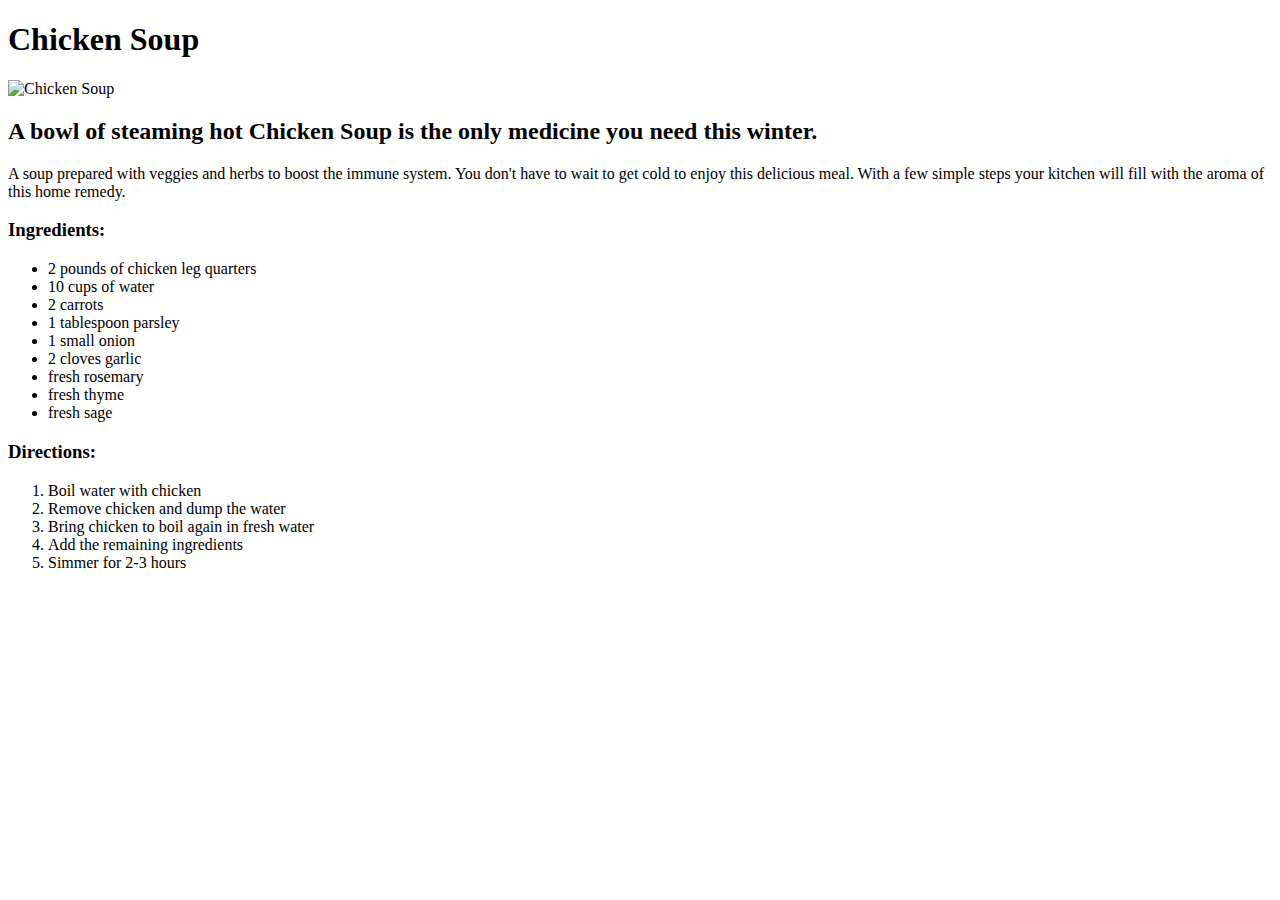
==== recipes/chicken-soup.html @ 1ce28f00 "Create page with chicken soup recipe" ====
<!DOCTYPE html>
<html lang="en">
<head>
  <meta charset="UTF-8">
  <title>Chicken Soup</title>
</head>
<body>
  <h1>Chicken Soup</h1>
  <img src="https://www.simplyrecipes.com/thmb/swdSMTpgPyfmC7BWFNt5uCZaoa0=/736x0/filters:no_upscale():max_bytes(150000):strip_icc():format(webp)/__opt__aboutcom__coeus__resources__content_migration__simply_recipes__uploads__2005__02__cold-season-chicken-soup-horiz-a-1800-495bd82b5cad4fecb8809a0edf8536f6.jpg" alt="Chicken Soup">
  <h2>A bowl of steaming hot Chicken Soup is the only medicine you need this winter.</h2>
  <p>A soup prepared with veggies and herbs to boost the immune system. You don't have to wait to get cold to enjoy this delicious meal. With a few simple steps your kitchen will fill with the aroma of this home remedy.</p>
  <h3>Ingredients:</h3>
  <ul>
    <li>2 pounds of chicken leg quarters</li>
    <li>10 cups of water</li>
    <li>2 carrots</li>
    <li>1 tablespoon parsley</li>
    <li>1 small onion</li>
    <li>2 cloves garlic</li>
    <li>fresh rosemary</li>
    <li>fresh thyme</li>
    <li>fresh sage</li>
  </ul>
  <h3>Directions:</h3>
  <ol>
    <li>Boil water with chicken</li>
    <li>Remove chicken and dump the water</li>
    <li>Bring chicken to boil again in fresh water</li>
    <li>Add the remaining ingredients</li>
    <li>Simmer for 2-3 hours</li>
  </ol>
</body>
</html>
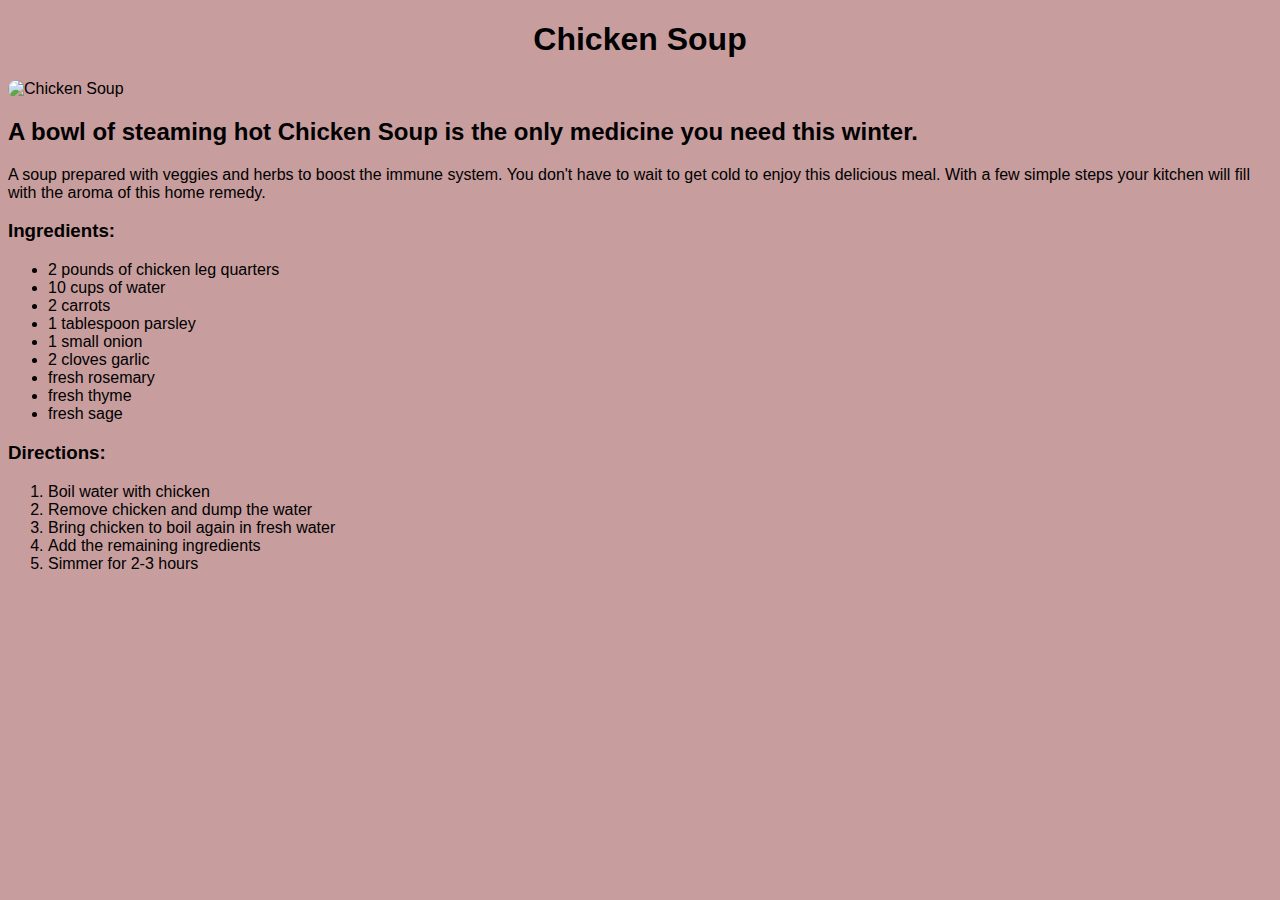
==== commit 3d86f355: "Create new divs with new classes" ====
--- a/recipes/chicken-soup.html
+++ b/recipes/chicken-soup.html
@@ -3,10 +3,14 @@
 <head>
   <meta charset="UTF-8">
   <title>Chicken Soup</title>
+  <link rel="stylesheet" href="../styles.css">
 </head>
 <body>
-  <h1>Chicken Soup</h1>
-  <img src="https://www.simplyrecipes.com/thmb/swdSMTpgPyfmC7BWFNt5uCZaoa0=/736x0/filters:no_upscale():max_bytes(150000):strip_icc():format(webp)/__opt__aboutcom__coeus__resources__content_migration__simply_recipes__uploads__2005__02__cold-season-chicken-soup-horiz-a-1800-495bd82b5cad4fecb8809a0edf8536f6.jpg" alt="Chicken Soup">
+  <div class="content">
+    <h1 class="title">Chicken Soup</h1>
+    <div class="photo-container">
+      <img class="photo" src="https://images.pexels.com/photos/10338448/pexels-photo-10338448.jpeg?auto=compress&cs=tinysrgb&w=1260&h=750&dpr=2" alt="Chicken Soup">
+    </div>
   <h2>A bowl of steaming hot Chicken Soup is the only medicine you need this winter.</h2>
   <p>A soup prepared with veggies and herbs to boost the immune system. You don't have to wait to get cold to enjoy this delicious meal. With a few simple steps your kitchen will fill with the aroma of this home remedy.</p>
   <h3>Ingredients:</h3>
@@ -29,5 +33,6 @@
     <li>Add the remaining ingredients</li>
     <li>Simmer for 2-3 hours</li>
   </ol>
+  </div>
 </body>
 </html>--- a/styles.css
+++ b/styles.css
@@ -0,0 +1,17 @@
+body {
+  background-color: #c79d9d;
+  font-family:Verdana, Geneva, Tahoma, sans-serif;
+}
+
+.title {
+  text-align: center;
+}
+
+.list {
+  text-align: center;
+}
+
+.photo {
+  height: 500px;
+  border-radius: 25px;
+}